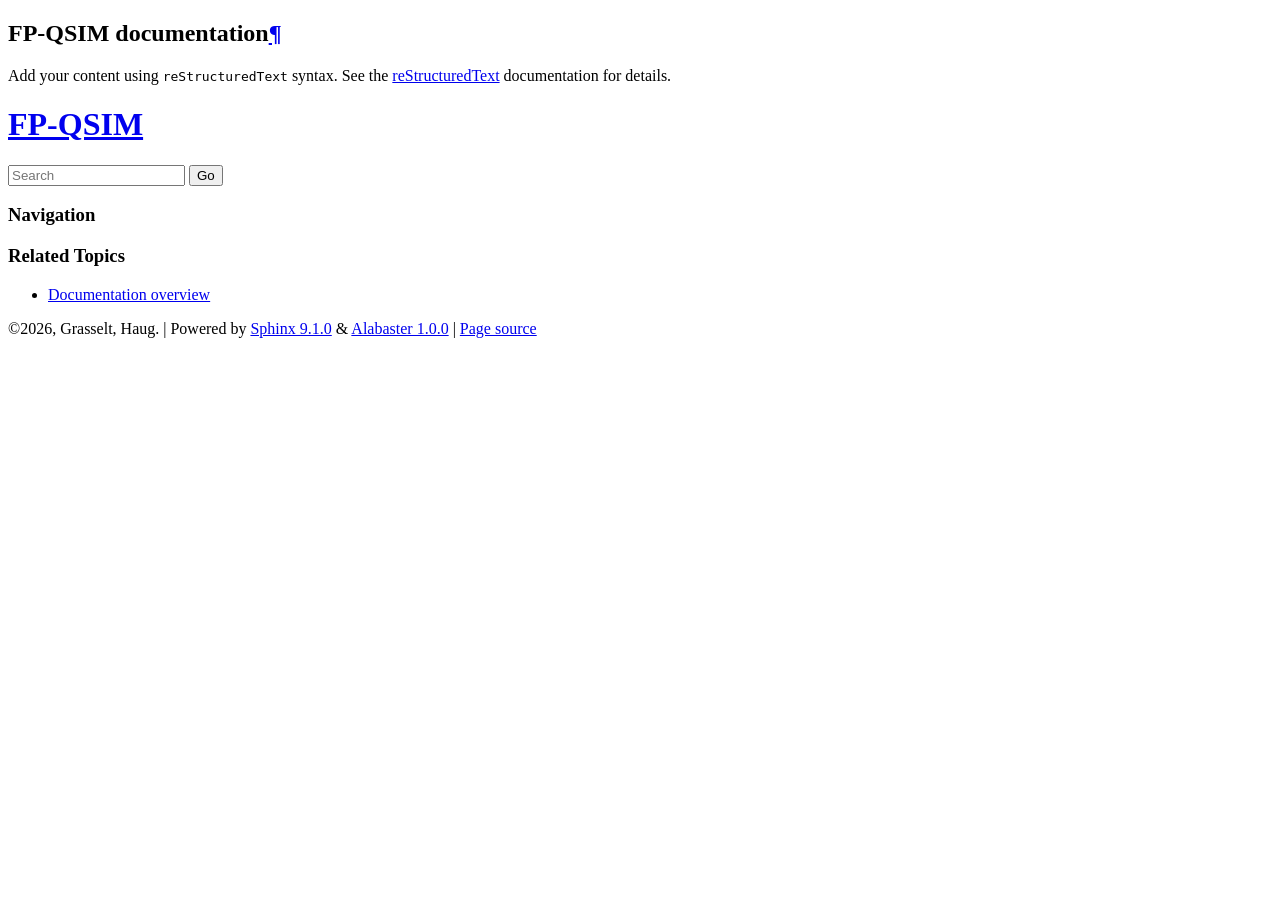
==== docs/_build/html/index.html @ fc479bbd "sphinx" ====
<!DOCTYPE html>

<html lang="en" data-content_root="./">
  <head>
    <meta charset="utf-8" />
    <meta name="viewport" content="width=device-width, initial-scale=1.0" /><meta name="viewport" content="width=device-width, initial-scale=1" />

    <title>FP-QSIM documentation &#8212; FP-QSIM  documentation</title>
    <link rel="stylesheet" type="text/css" href="_static/pygments.css?v=5ecbeea2" />
    <link rel="stylesheet" type="text/css" href="_static/basic.css?v=b08954a9" />
    <link rel="stylesheet" type="text/css" href="_static/alabaster.css?v=27fed22d" />
    <script src="_static/documentation_options.js?v=5929fcd5"></script>
    <script src="_static/doctools.js?v=fd6eb6e6"></script>
    <script src="_static/sphinx_highlight.js?v=6ffebe34"></script>
    <link rel="index" title="Index" href="genindex.html" />
    <link rel="search" title="Search" href="search.html" />
   
  <link rel="stylesheet" href="_static/custom.css" type="text/css" />
  

  
  

  </head><body>
  

    <div class="document">
      <div class="documentwrapper">
        <div class="bodywrapper">
          

          <div class="body" role="main">
            
  <section id="fp-qsim-documentation">
<h1>FP-QSIM documentation<a class="headerlink" href="#fp-qsim-documentation" title="Link to this heading">¶</a></h1>
<p>Add your content using <code class="docutils literal notranslate"><span class="pre">reStructuredText</span></code> syntax. See the
<a class="reference external" href="https://www.sphinx-doc.org/en/master/usage/restructuredtext/index.html">reStructuredText</a>
documentation for details.</p>
<div class="toctree-wrapper compound">
</div>
</section>


          </div>
          
        </div>
      </div>
      <div class="sphinxsidebar" role="navigation" aria-label="Main">
        <div class="sphinxsidebarwrapper">
<h1 class="logo"><a href="#">FP-QSIM</a></h1>









<search id="searchbox" style="display: none" role="search">
    <div class="searchformwrapper">
    <form class="search" action="search.html" method="get">
      <input type="text" name="q" aria-labelledby="searchlabel" autocomplete="off" autocorrect="off" autocapitalize="off" spellcheck="false" placeholder="Search"/>
      <input type="submit" value="Go" />
    </form>
    </div>
</search>
<script>document.getElementById('searchbox').style.display = "block"</script><h3>Navigation</h3>

<div class="relations">
<h3>Related Topics</h3>
<ul>
  <li><a href="#">Documentation overview</a><ul>
  </ul></li>
</ul>
</div>








        </div>
      </div>
      <div class="clearer"></div>
    </div>
    <div class="footer">
      &#169;2026, Grasselt, Haug.
      
      |
      Powered by <a href="https://www.sphinx-doc.org/">Sphinx 9.1.0</a>
      &amp; <a href="https://alabaster.readthedocs.io">Alabaster 1.0.0</a>
      
      |
      <a href="_sources/index.rst.txt"
          rel="nofollow">Page source</a>
    </div>

    

    
  </body>
</html>
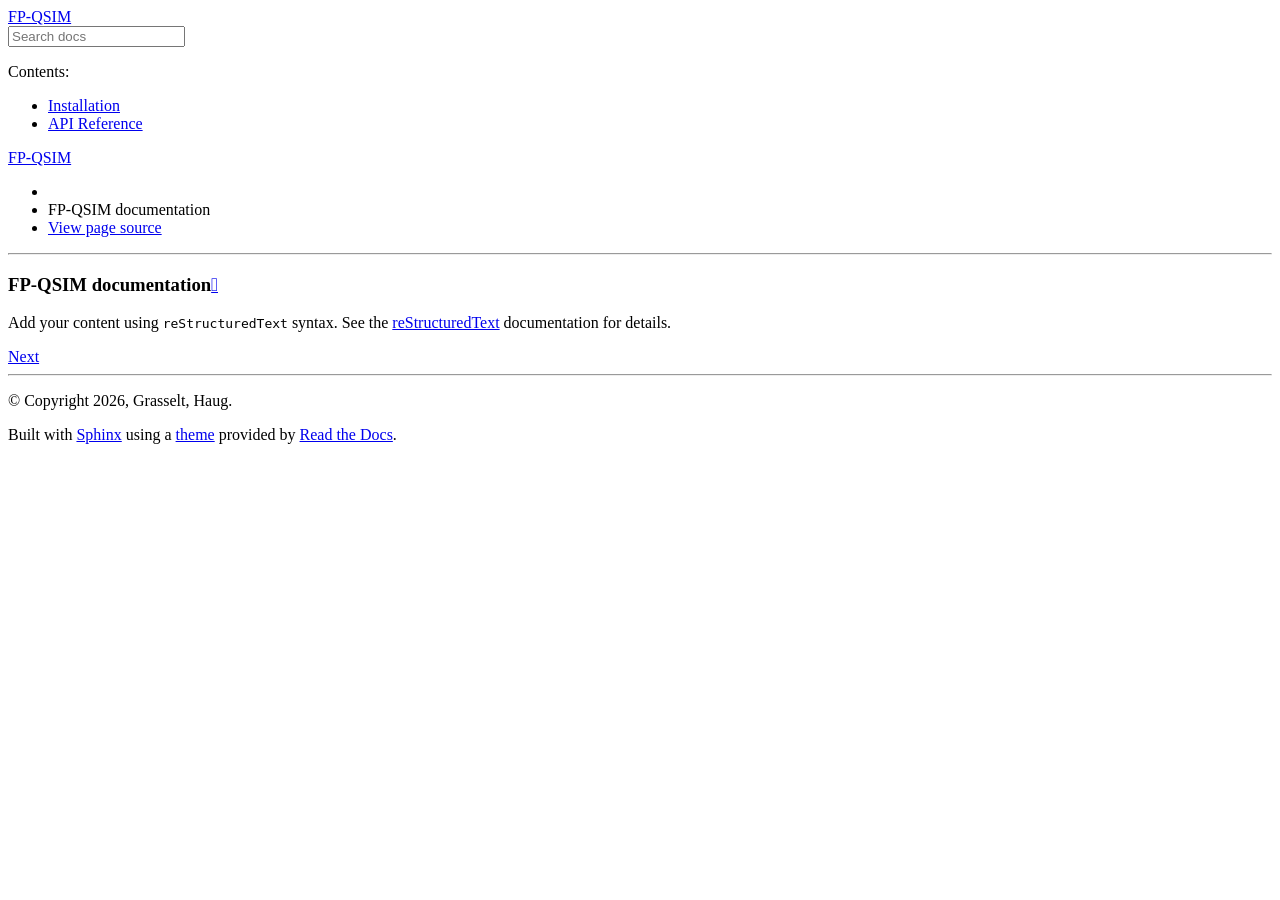
==== commit dd45c884: "documentation started" ====
--- a/docs/_build/html/index.html
+++ b/docs/_build/html/index.html
@@ -1,38 +1,78 @@
+
+
 <!DOCTYPE html>
+<html class="writer-html5" lang="en" data-content_root="./">
+<head>
+  <meta charset="utf-8" /><meta name="viewport" content="width=device-width, initial-scale=1" />
 
-<html lang="en" data-content_root="./">
-  <head>
-    <meta charset="utf-8" />
-    <meta name="viewport" content="width=device-width, initial-scale=1.0" /><meta name="viewport" content="width=device-width, initial-scale=1" />
+  <meta name="viewport" content="width=device-width, initial-scale=1.0" />
+  <title>FP-QSIM documentation &mdash; FP-QSIM  documentation</title>
+      <link rel="stylesheet" type="text/css" href="_static/pygments.css?v=b86133f3" />
+      <link rel="stylesheet" type="text/css" href="_static/css/theme.css?v=9edc463e" />
 
-    <title>FP-QSIM documentation &#8212; FP-QSIM  documentation</title>
-    <link rel="stylesheet" type="text/css" href="_static/pygments.css?v=5ecbeea2" />
-    <link rel="stylesheet" type="text/css" href="_static/basic.css?v=b08954a9" />
-    <link rel="stylesheet" type="text/css" href="_static/alabaster.css?v=27fed22d" />
-    <script src="_static/documentation_options.js?v=5929fcd5"></script>
-    <script src="_static/doctools.js?v=fd6eb6e6"></script>
-    <script src="_static/sphinx_highlight.js?v=6ffebe34"></script>
+
+      <script src="_static/jquery.js?v=5d32c60e"></script>
+      <script src="_static/_sphinx_javascript_frameworks_compat.js?v=2cd50e6c"></script>
+      <script src="_static/documentation_options.js?v=5929fcd5"></script>
+      <script src="_static/doctools.js?v=fd6eb6e6"></script>
+      <script src="_static/sphinx_highlight.js?v=6ffebe34"></script>
+    <script src="_static/js/theme.js"></script>
     <link rel="index" title="Index" href="genindex.html" />
     <link rel="search" title="Search" href="search.html" />
-   
-  <link rel="stylesheet" href="_static/custom.css" type="text/css" />
-  
+    <link rel="next" title="Installation" href="installation.html" />
+</head>
 
-  
-  
+<body class="wy-body-for-nav">
+  <div class="wy-grid-for-nav">
+    <nav data-toggle="wy-nav-shift" class="wy-nav-side">
+      <div class="wy-side-scroll">
+        <div class="wy-side-nav-search" >
 
-  </head><body>
-  
 
-    <div class="document">
-      <div class="documentwrapper">
-        <div class="bodywrapper">
-          
 
-          <div class="body" role="main">
-            
+          <a href="#" class="icon icon-home">
+            FP-QSIM
+          </a>
+<div role="search">
+  <form id="rtd-search-form" class="wy-form" action="search.html" method="get">
+    <input type="text" name="q" placeholder="Search docs" aria-label="Search docs" />
+    <input type="hidden" name="check_keywords" value="yes" />
+    <input type="hidden" name="area" value="default" />
+  </form>
+</div>
+        </div><div class="wy-menu wy-menu-vertical" data-spy="affix" role="navigation" aria-label="Navigation menu">
+              <p class="caption" role="heading"><span class="caption-text">Contents:</span></p>
+<ul>
+<li class="toctree-l1"><a class="reference internal" href="installation.html">Installation</a></li>
+<li class="toctree-l1"><a class="reference internal" href="api.html">API Reference</a></li>
+</ul>
+
+        </div>
+      </div>
+    </nav>
+
+    <section data-toggle="wy-nav-shift" class="wy-nav-content-wrap"><nav class="wy-nav-top" aria-label="Mobile navigation menu" >
+          <i data-toggle="wy-nav-top" class="fa fa-bars"></i>
+          <a href="#">FP-QSIM</a>
+      </nav>
+
+      <div class="wy-nav-content">
+        <div class="rst-content">
+          <div role="navigation" aria-label="Page navigation">
+  <ul class="wy-breadcrumbs">
+      <li><a href="#" class="icon icon-home" aria-label="Home"></a></li>
+      <li class="breadcrumb-item active">FP-QSIM documentation</li>
+      <li class="wy-breadcrumbs-aside">
+            <a href="_sources/index.rst.txt" rel="nofollow"> View page source</a>
+      </li>
+  </ul>
+  <hr/>
+</div>
+          <div role="main" class="document" itemscope="itemscope" itemtype="http://schema.org/Article">
+           <div itemprop="articleBody">
+
   <section id="fp-qsim-documentation">
-<h1>FP-QSIM documentation<a class="headerlink" href="#fp-qsim-documentation" title="Link to this heading">¶</a></h1>
+<h1>FP-QSIM documentation<a class="headerlink" href="#fp-qsim-documentation" title="Link to this heading"></a></h1>
 <p>Add your content using <code class="docutils literal notranslate"><span class="pre">reStructuredText</span></code> syntax. See the
 <a class="reference external" href="https://www.sphinx-doc.org/en/master/usage/restructuredtext/index.html">reStructuredText</a>
 documentation for details.</p>
@@ -41,65 +81,33 @@
 </section>
 
 
+           </div>
           </div>
-          
+          <footer><div class="rst-footer-buttons" role="navigation" aria-label="Footer">
+        <a href="installation.html" class="btn btn-neutral float-right" title="Installation" accesskey="n" rel="next">Next <span class="fa fa-arrow-circle-right" aria-hidden="true"></span></a>
+    </div>
+
+  <hr/>
+
+  <div role="contentinfo">
+    <p>&#169; Copyright 2026, Grasselt, Haug.</p>
+  </div>
+
+  Built with <a href="https://www.sphinx-doc.org/">Sphinx</a> using a
+    <a href="https://github.com/readthedocs/sphinx_rtd_theme">theme</a>
+    provided by <a href="https://readthedocs.org">Read the Docs</a>.
+
+
+</footer>
         </div>
       </div>
-      <div class="sphinxsidebar" role="navigation" aria-label="Main">
-        <div class="sphinxsidebarwrapper">
-<h1 class="logo"><a href="#">FP-QSIM</a></h1>
+    </section>
+  </div>
+  <script>
+      jQuery(function () {
+          SphinxRtdTheme.Navigation.enable(true);
+      });
+  </script>
 
-
-
-
-
-
-
-
-
-<search id="searchbox" style="display: none" role="search">
-    <div class="searchformwrapper">
-    <form class="search" action="search.html" method="get">
-      <input type="text" name="q" aria-labelledby="searchlabel" autocomplete="off" autocorrect="off" autocapitalize="off" spellcheck="false" placeholder="Search"/>
-      <input type="submit" value="Go" />
-    </form>
-    </div>
-</search>
-<script>document.getElementById('searchbox').style.display = "block"</script><h3>Navigation</h3>
-
-<div class="relations">
-<h3>Related Topics</h3>
-<ul>
-  <li><a href="#">Documentation overview</a><ul>
-  </ul></li>
-</ul>
-</div>
-
-
-
-
-
-
-
-
-        </div>
-      </div>
-      <div class="clearer"></div>
-    </div>
-    <div class="footer">
-      &#169;2026, Grasselt, Haug.
-      
-      |
-      Powered by <a href="https://www.sphinx-doc.org/">Sphinx 9.1.0</a>
-      &amp; <a href="https://alabaster.readthedocs.io">Alabaster 1.0.0</a>
-      
-      |
-      <a href="_sources/index.rst.txt"
-          rel="nofollow">Page source</a>
-    </div>
-
-    
-
-    
-  </body>
-</html>+</body>
+</html>
--- a/docs/_build/html/_static/pygments.css
+++ b/docs/_build/html/_static/pygments.css
@@ -0,0 +1,75 @@
+pre { line-height: 125%; }
+td.linenos .normal { color: inherit; background-color: transparent; padding-left: 5px; padding-right: 5px; }
+span.linenos { color: inherit; background-color: transparent; padding-left: 5px; padding-right: 5px; }
+td.linenos .special { color: #000000; background-color: #ffffc0; padding-left: 5px; padding-right: 5px; }
+span.linenos.special { color: #000000; background-color: #ffffc0; padding-left: 5px; padding-right: 5px; }
+.highlight .hll { background-color: #ffffcc }
+.highlight { background: #f8f8f8; }
+.highlight .c { color: #3D7B7B; font-style: italic } /* Comment */
+.highlight .err { border: 1px solid #F00 } /* Error */
+.highlight .k { color: #008000; font-weight: bold } /* Keyword */
+.highlight .o { color: #666 } /* Operator */
+.highlight .ch { color: #3D7B7B; font-style: italic } /* Comment.Hashbang */
+.highlight .cm { color: #3D7B7B; font-style: italic } /* Comment.Multiline */
+.highlight .cp { color: #9C6500 } /* Comment.Preproc */
+.highlight .cpf { color: #3D7B7B; font-style: italic } /* Comment.PreprocFile */
+.highlight .c1 { color: #3D7B7B; font-style: italic } /* Comment.Single */
+.highlight .cs { color: #3D7B7B; font-style: italic } /* Comment.Special */
+.highlight .gd { color: #A00000 } /* Generic.Deleted */
+.highlight .ge { font-style: italic } /* Generic.Emph */
+.highlight .ges { font-weight: bold; font-style: italic } /* Generic.EmphStrong */
+.highlight .gr { color: #E40000 } /* Generic.Error */
+.highlight .gh { color: #000080; font-weight: bold } /* Generic.Heading */
+.highlight .gi { color: #008400 } /* Generic.Inserted */
+.highlight .go { color: #717171 } /* Generic.Output */
+.highlight .gp { color: #000080; font-weight: bold } /* Generic.Prompt */
+.highlight .gs { font-weight: bold } /* Generic.Strong */
+.highlight .gu { color: #800080; font-weight: bold } /* Generic.Subheading */
+.highlight .gt { color: #04D } /* Generic.Traceback */
+.highlight .kc { color: #008000; font-weight: bold } /* Keyword.Constant */
+.highlight .kd { color: #008000; font-weight: bold } /* Keyword.Declaration */
+.highlight .kn { color: #008000; font-weight: bold } /* Keyword.Namespace */
+.highlight .kp { color: #008000 } /* Keyword.Pseudo */
+.highlight .kr { color: #008000; font-weight: bold } /* Keyword.Reserved */
+.highlight .kt { color: #B00040 } /* Keyword.Type */
+.highlight .m { color: #666 } /* Literal.Number */
+.highlight .s { color: #BA2121 } /* Literal.String */
+.highlight .na { color: #687822 } /* Name.Attribute */
+.highlight .nb { color: #008000 } /* Name.Builtin */
+.highlight .nc { color: #00F; font-weight: bold } /* Name.Class */
+.highlight .no { color: #800 } /* Name.Constant */
+.highlight .nd { color: #A2F } /* Name.Decorator */
+.highlight .ni { color: #717171; font-weight: bold } /* Name.Entity */
+.highlight .ne { color: #CB3F38; font-weight: bold } /* Name.Exception */
+.highlight .nf { color: #00F } /* Name.Function */
+.highlight .nl { color: #767600 } /* Name.Label */
+.highlight .nn { color: #00F; font-weight: bold } /* Name.Namespace */
+.highlight .nt { color: #008000; font-weight: bold } /* Name.Tag */
+.highlight .nv { color: #19177C } /* Name.Variable */
+.highlight .ow { color: #A2F; font-weight: bold } /* Operator.Word */
+.highlight .w { color: #BBB } /* Text.Whitespace */
+.highlight .mb { color: #666 } /* Literal.Number.Bin */
+.highlight .mf { color: #666 } /* Literal.Number.Float */
+.highlight .mh { color: #666 } /* Literal.Number.Hex */
+.highlight .mi { color: #666 } /* Literal.Number.Integer */
+.highlight .mo { color: #666 } /* Literal.Number.Oct */
+.highlight .sa { color: #BA2121 } /* Literal.String.Affix */
+.highlight .sb { color: #BA2121 } /* Literal.String.Backtick */
+.highlight .sc { color: #BA2121 } /* Literal.String.Char */
+.highlight .dl { color: #BA2121 } /* Literal.String.Delimiter */
+.highlight .sd { color: #BA2121; font-style: italic } /* Literal.String.Doc */
+.highlight .s2 { color: #BA2121 } /* Literal.String.Double */
+.highlight .se { color: #AA5D1F; font-weight: bold } /* Literal.String.Escape */
+.highlight .sh { color: #BA2121 } /* Literal.String.Heredoc */
+.highlight .si { color: #A45A77; font-weight: bold } /* Literal.String.Interpol */
+.highlight .sx { color: #008000 } /* Literal.String.Other */
+.highlight .sr { color: #A45A77 } /* Literal.String.Regex */
+.highlight .s1 { color: #BA2121 } /* Literal.String.Single */
+.highlight .ss { color: #19177C } /* Literal.String.Symbol */
+.highlight .bp { color: #008000 } /* Name.Builtin.Pseudo */
+.highlight .fm { color: #00F } /* Name.Function.Magic */
+.highlight .vc { color: #19177C } /* Name.Variable.Class */
+.highlight .vg { color: #19177C } /* Name.Variable.Global */
+.highlight .vi { color: #19177C } /* Name.Variable.Instance */
+.highlight .vm { color: #19177C } /* Name.Variable.Magic */
+.highlight .il { color: #666 } /* Literal.Number.Integer.Long */
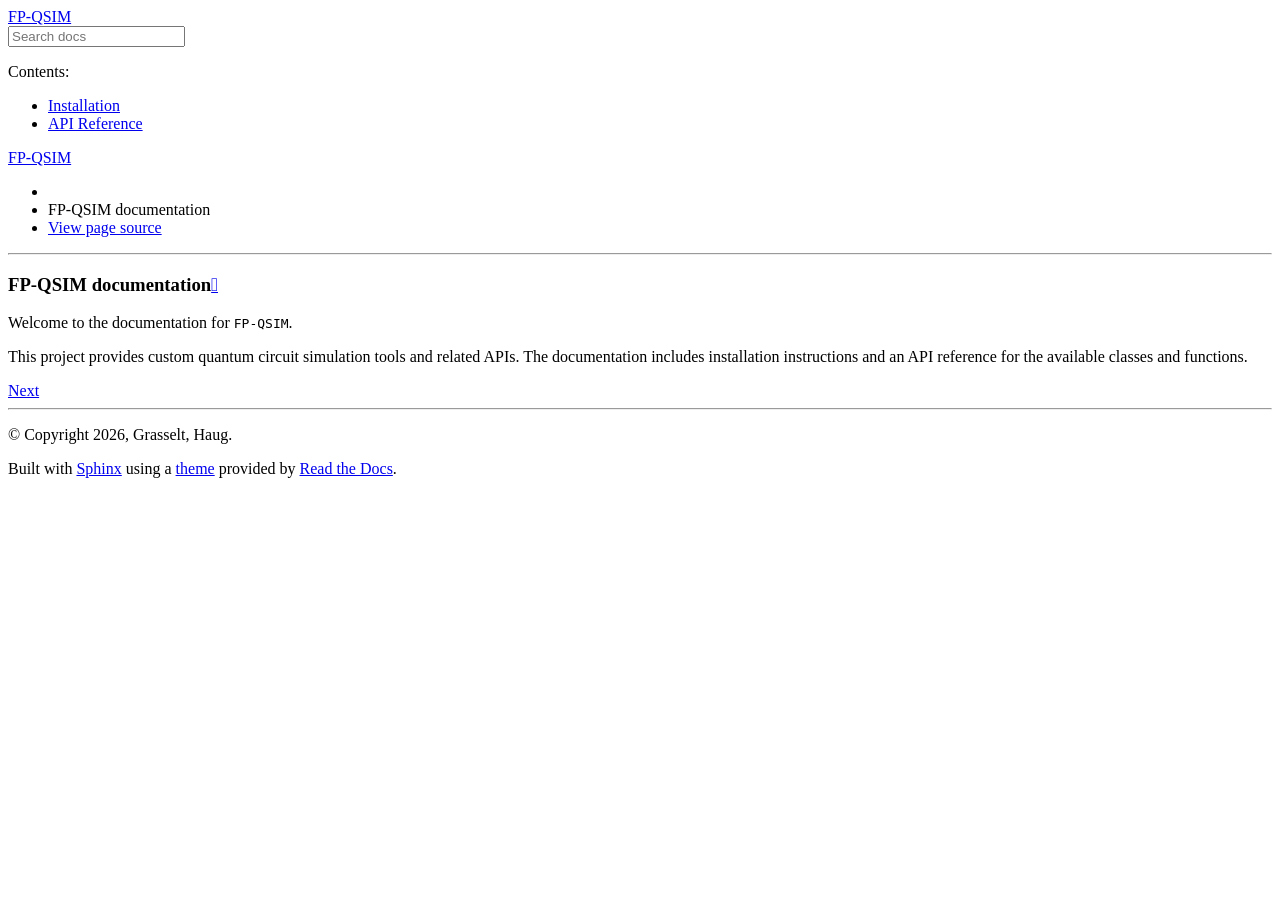
==== commit c2e29a51: "index" ====
--- a/docs/_build/html/index.html
+++ b/docs/_build/html/index.html
@@ -10,7 +10,7 @@
       <link rel="stylesheet" type="text/css" href="_static/pygments.css?v=b86133f3" />
       <link rel="stylesheet" type="text/css" href="_static/css/theme.css?v=9edc463e" />
 
-
+  
       <script src="_static/jquery.js?v=5d32c60e"></script>
       <script src="_static/_sphinx_javascript_frameworks_compat.js?v=2cd50e6c"></script>
       <script src="_static/documentation_options.js?v=5929fcd5"></script>
@@ -19,17 +19,17 @@
     <script src="_static/js/theme.js"></script>
     <link rel="index" title="Index" href="genindex.html" />
     <link rel="search" title="Search" href="search.html" />
-    <link rel="next" title="Installation" href="installation.html" />
+    <link rel="next" title="Installation" href="installation.html" /> 
 </head>
 
-<body class="wy-body-for-nav">
+<body class="wy-body-for-nav"> 
   <div class="wy-grid-for-nav">
     <nav data-toggle="wy-nav-shift" class="wy-nav-side">
       <div class="wy-side-scroll">
         <div class="wy-side-nav-search" >
 
-
-
+          
+          
           <a href="#" class="icon icon-home">
             FP-QSIM
           </a>
@@ -70,12 +70,13 @@
 </div>
           <div role="main" class="document" itemscope="itemscope" itemtype="http://schema.org/Article">
            <div itemprop="articleBody">
-
+             
   <section id="fp-qsim-documentation">
 <h1>FP-QSIM documentation<a class="headerlink" href="#fp-qsim-documentation" title="Link to this heading"></a></h1>
-<p>Add your content using <code class="docutils literal notranslate"><span class="pre">reStructuredText</span></code> syntax. See the
-<a class="reference external" href="https://www.sphinx-doc.org/en/master/usage/restructuredtext/index.html">reStructuredText</a>
-documentation for details.</p>
+<p>Welcome to the documentation for <code class="docutils literal notranslate"><span class="pre">FP-QSIM</span></code>.</p>
+<p>This project provides custom quantum circuit simulation tools and related
+APIs. The documentation includes installation instructions and an API
+reference for the available classes and functions.</p>
 <div class="toctree-wrapper compound">
 </div>
 </section>
@@ -96,7 +97,7 @@
   Built with <a href="https://www.sphinx-doc.org/">Sphinx</a> using a
     <a href="https://github.com/readthedocs/sphinx_rtd_theme">theme</a>
     provided by <a href="https://readthedocs.org">Read the Docs</a>.
-
+   
 
 </footer>
         </div>
@@ -107,7 +108,7 @@
       jQuery(function () {
           SphinxRtdTheme.Navigation.enable(true);
       });
-  </script>
+  </script> 
 
 </body>
-</html>
+</html>
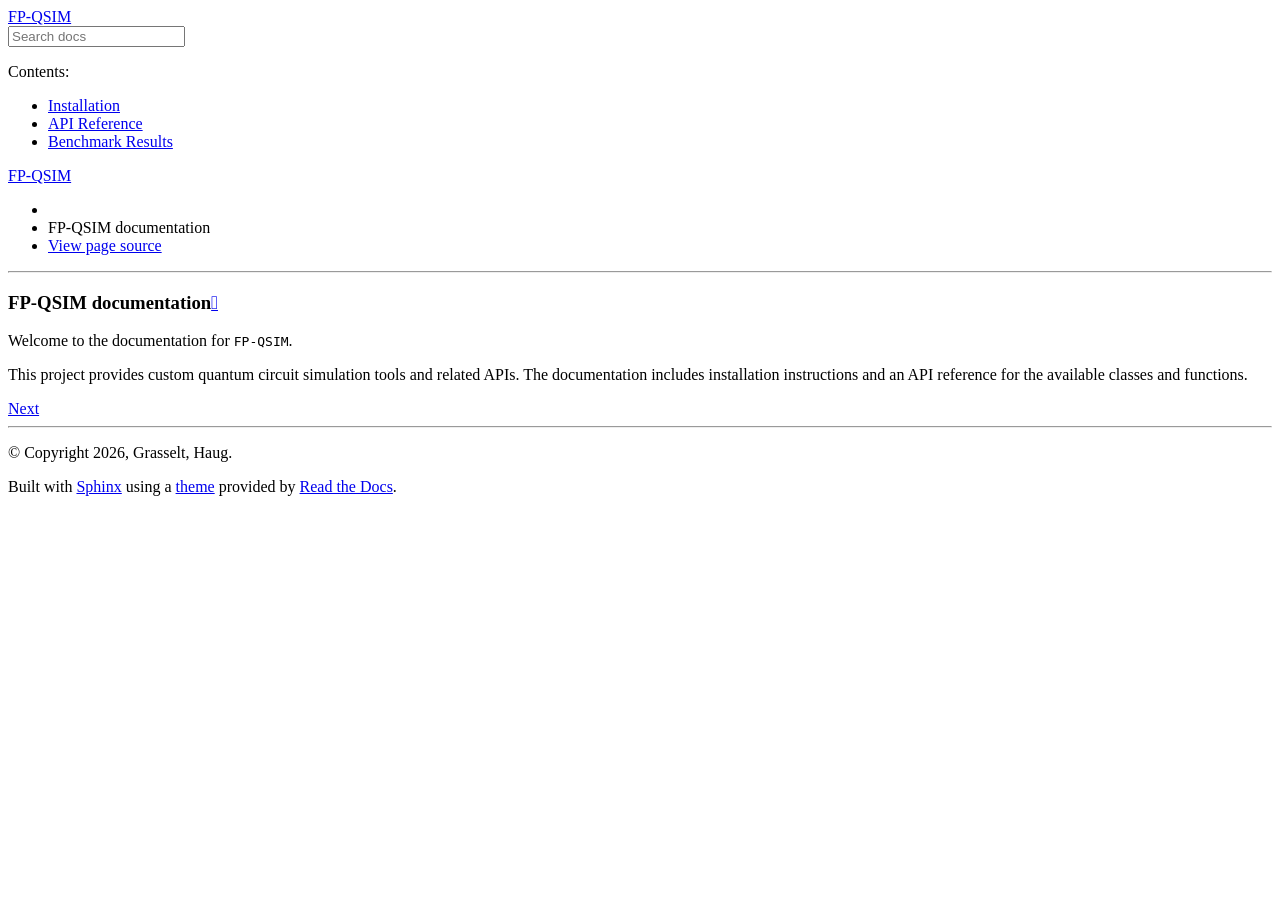
==== commit 80cf7434: "benchmark" ====
--- a/docs/_build/html/index.html
+++ b/docs/_build/html/index.html
@@ -45,6 +45,7 @@
 <ul>
 <li class="toctree-l1"><a class="reference internal" href="installation.html">Installation</a></li>
 <li class="toctree-l1"><a class="reference internal" href="api.html">API Reference</a></li>
+<li class="toctree-l1"><a class="reference internal" href="benchmark.html">Benchmark Results</a></li>
 </ul>
 
         </div>
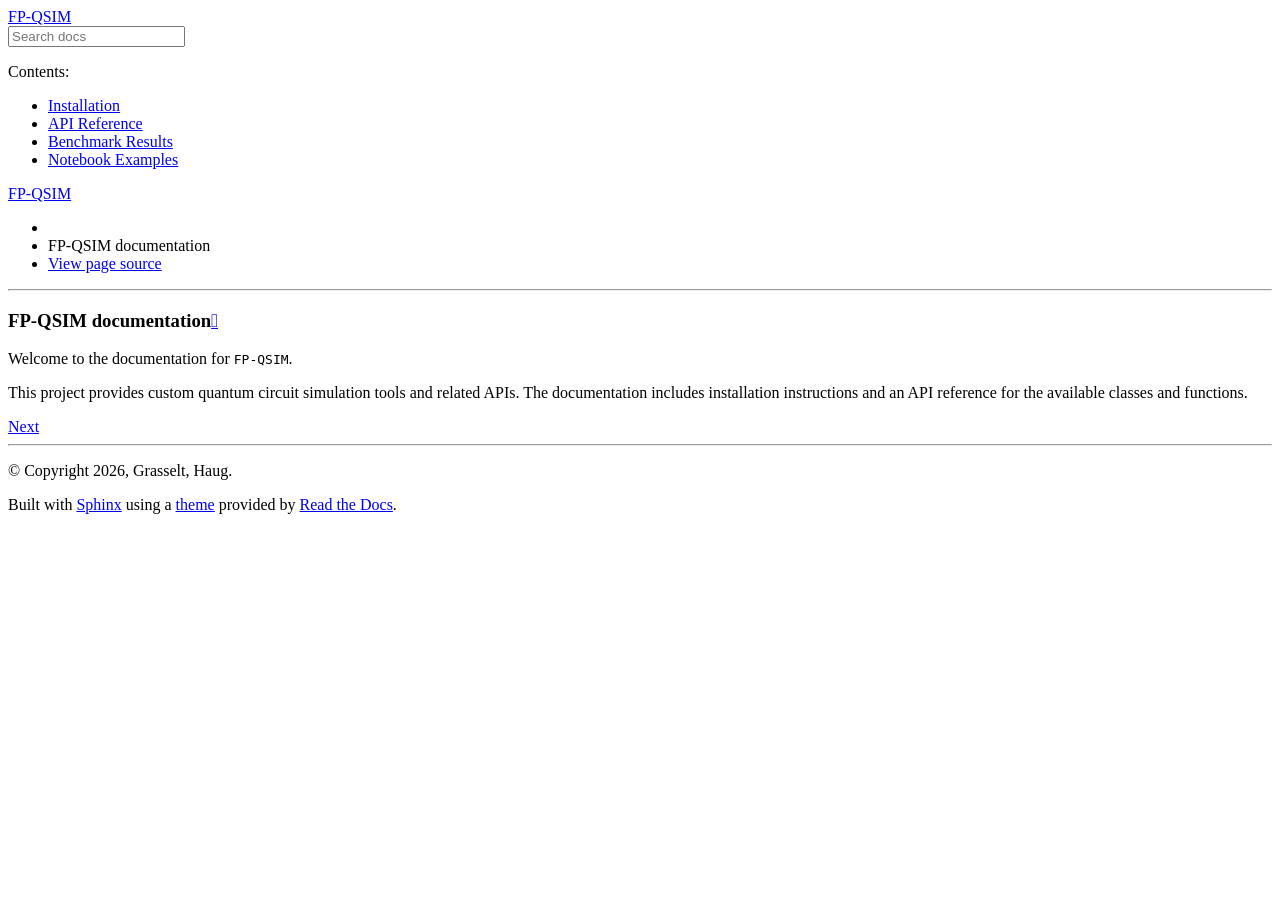
==== commit 9c7cbedf: "jupiter" ====
--- a/docs/_build/html/index.html
+++ b/docs/_build/html/index.html
@@ -9,6 +9,7 @@
   <title>FP-QSIM documentation &mdash; FP-QSIM  documentation</title>
       <link rel="stylesheet" type="text/css" href="_static/pygments.css?v=b86133f3" />
       <link rel="stylesheet" type="text/css" href="_static/css/theme.css?v=9edc463e" />
+      <link rel="stylesheet" type="text/css" href="_static/mystnb.11b39860a7a0cbfd473a3ad8a317855267ff0bd372690045ca344a6b62be495e.css" />
 
   
       <script src="_static/jquery.js?v=5d32c60e"></script>
@@ -46,6 +47,7 @@
 <li class="toctree-l1"><a class="reference internal" href="installation.html">Installation</a></li>
 <li class="toctree-l1"><a class="reference internal" href="api.html">API Reference</a></li>
 <li class="toctree-l1"><a class="reference internal" href="benchmark.html">Benchmark Results</a></li>
+<li class="toctree-l1"><a class="reference internal" href="notebooks.html">Notebook Examples</a></li>
 </ul>
 
         </div>
